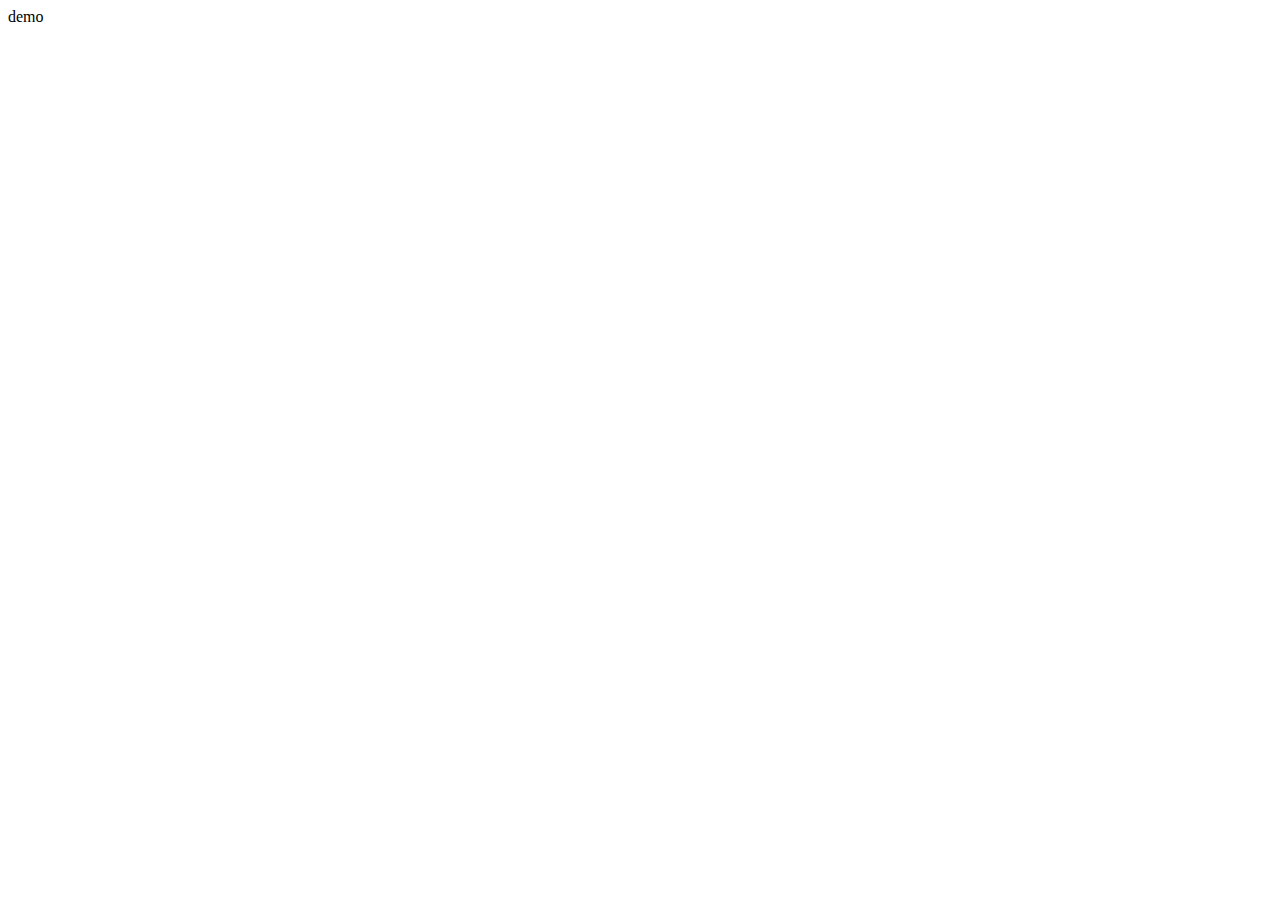
==== demo.html @ 3581ecce "ceshi" ====
<!--
 * @Author: your name
 * @LastEditors: xiasong
 * @Date: 2020-12-04 17:56:29
 * @LastEditTime: 2020-12-04 17:56:43
 * @Description: description
 * @FilePath: \demo\demo.html
-->

<!DOCTYPE html>
<html lang="en">

<head>
    <meta charset="UTF-8">
    <meta name="viewport" content="width=device-width, initial-scale=1.0">
    <title>Document</title>
</head>

<body>
    <div>demo</div>
</body>

</html>
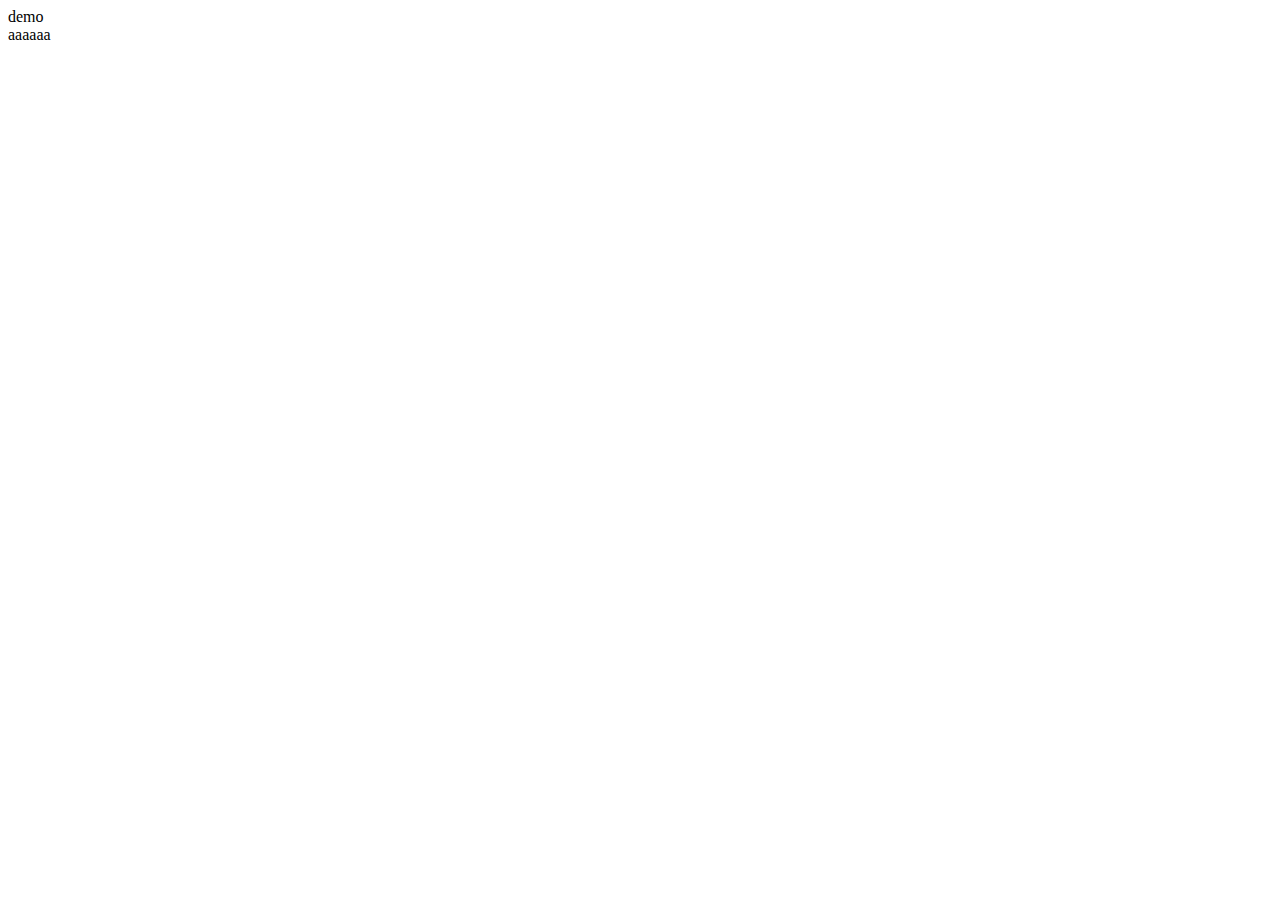
==== commit a7c5ee75: "ceshi'" ====
--- a/demo.html
+++ b/demo.html
@@ -2,7 +2,7 @@
  * @Author: your name
  * @LastEditors: xiasong
  * @Date: 2020-12-04 17:56:29
- * @LastEditTime: 2020-12-04 17:56:43
+ * @LastEditTime: 2020-12-04 18:00:33
  * @Description: description
  * @FilePath: \demo\demo.html
 -->
@@ -17,7 +17,7 @@
 </head>
 
 <body>
-    <div>demo</div>
+    <div>demo</div>aaaaaa
 </body>
 
 </html>